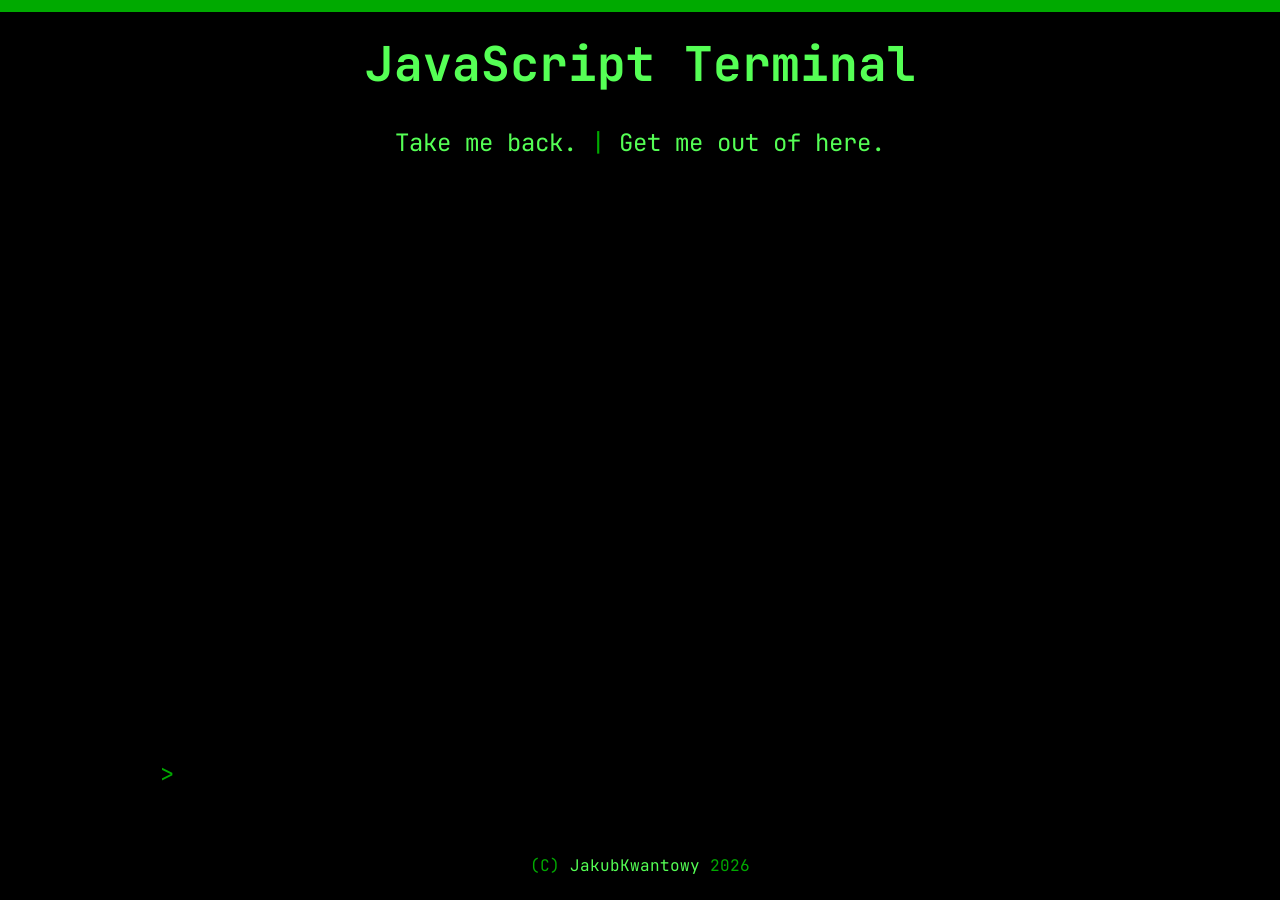
==== doodads/terminal.html @ e3de55f7 "Added doodads. Added js terminal." ====
<!DOCTYPE html>
<html lang="en">
    <head>
        <meta charset="UTF-8">
        <meta name="viewport" content="width=device-width, initial-scale=1.0">
        <link rel="stylesheet" href="/res/style.css">
        <link rel="stylesheet" href="/doodads/style.css">
        <script src="/res/common.js"></script>
        <script src="/doodads/terminal.js"></script>
        <style>
            #console {
                height: 25em;
                overflow: scroll;
            }

            #input {
                display: flex;
            }

            input {
                flex: 1;

                font-size: 1em;
                font-family: var(--font-default);

                border: none;
                background: inherit;
                color: var(--color-lightgreen);
            }

            input:focus {
                outline: none;
            }
        </style>
        <title>JakubKwantowy.github.io / JavaScript Terminal</title>
    </head>
    <body>
        <div id="topbar-container">
            <div id="topbar"></div>
        </div>
        <div id="container">
            <h1>JavaScript Terminal</h1>
            <div class="centered">
                <a href="/doodads/">Take me back.</a> | <a href="/">Get me out of here.</a>
            </div>
            
            <form id="form">
                <label for="command">
                    <div id="console"></div>
                    <div id="input">
                        >&nbsp;<input id="command" name="command">
                    </div>
                </label>
            </form>

            <div id="copyright">
                (C) <a href="/whoami/">JakubKwantowy</a> 2026
            </div>
        </div>
    </body>
</html>
---- res/style.css ----
@import url(/res/colors.css);
@import url(/res/fonts.css);
@import url(/res/topbar.css);

body, html {
    background: var(--color-black);
    color: var(--color-green);

    margin: 0;
    padding: 0;

    font-size: 24px;
    font-family: var(--font-default);
}

a:link, a:visited {
    text-decoration: none;
}

a:hover {
    text-decoration: underline;
}

#container {
    width: 75%;
    margin: 0 auto;
}

#container a:link, #container a:visited {
    color: var(--color-lightgreen);
}

::selection {
    background: var(--color-white);
    color: var(--color-black);
}

h1 {
    color: var(--color-lightgreen);
    
    text-align: center;
    user-select: none;
}

.centered {
    width: fit-content;
    margin: 0 auto;
}

ul > li::marker {
    content: '- ';
}

@keyframes cursor {
    0% {
        background: var(--color-green);
    }

    50% {
        background: var(--color-black);
    }
}

.cursor {
    animation: cursor steps(1) 1s infinite;
}

#copyright {
    text-align: center;
    font-size: 16px;
    margin: 4em 0 0 0;
}
---- doodads/style.css ----
#ls > * {
    font-weight: bold;
}

#ls > *::before {
    font-weight: normal;
    content: 'drwxrwxr-x 1 jakub jakub 4096 jan 1 1970 ';
}

@media (max-width: 1024px) {
    #ls > *::before {
        content: '';
    }
}
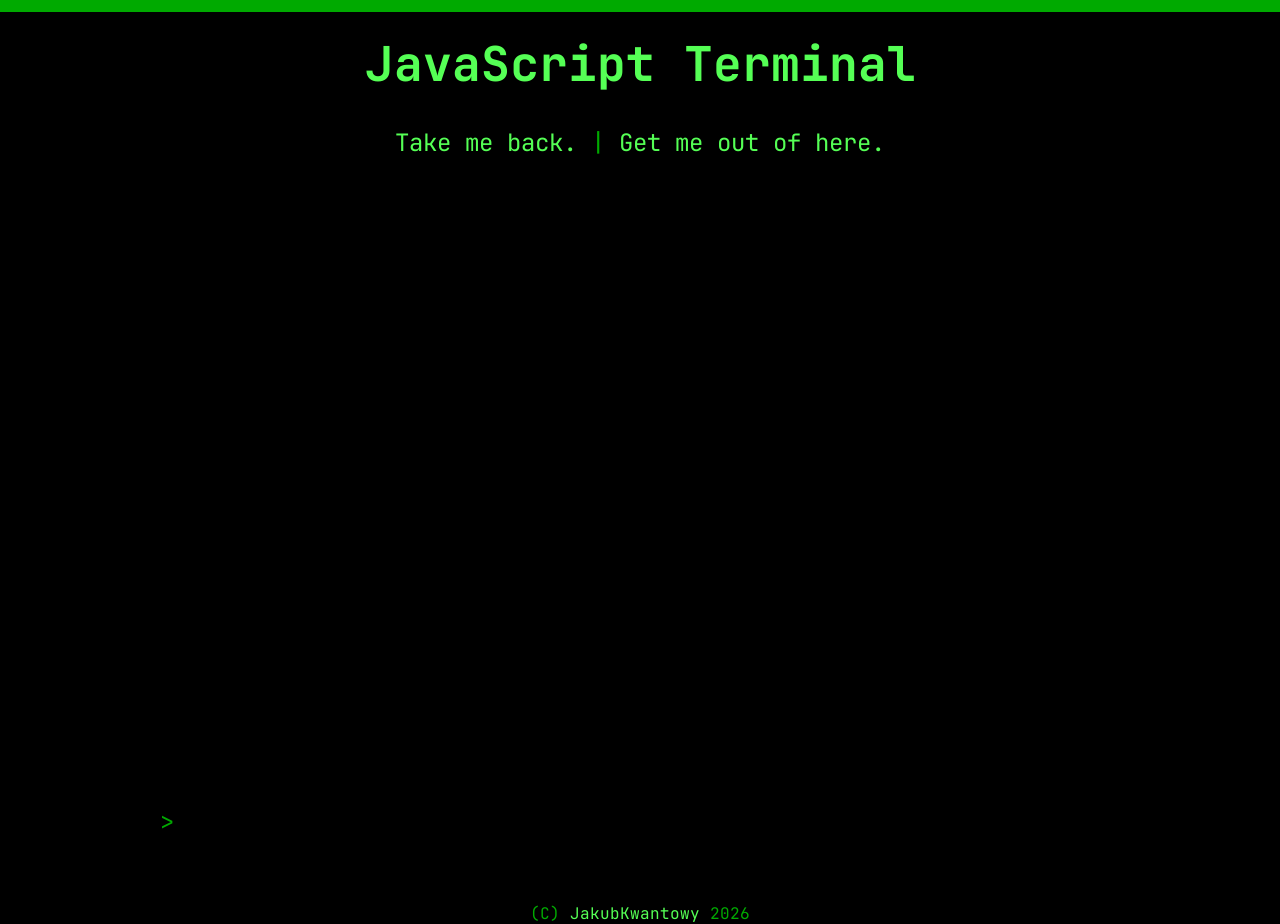
==== commit 7aa1274e: "minor adjustment in doodads/terminal" ====
--- a/doodads/terminal.html
+++ b/doodads/terminal.html
@@ -9,6 +9,9 @@
         <script src="/doodads/terminal.js"></script>
         <style>
             #console {
+                font-family: var(--font-default);
+                font-size: inherit;
+
                 height: 25em;
                 overflow: scroll;
             }
@@ -46,7 +49,7 @@
             
             <form id="form">
                 <label for="command">
-                    <div id="console"></div>
+                    <pre id="console"></pre>
                     <div id="input">
                         >&nbsp;<input id="command" name="command">
                     </div>
